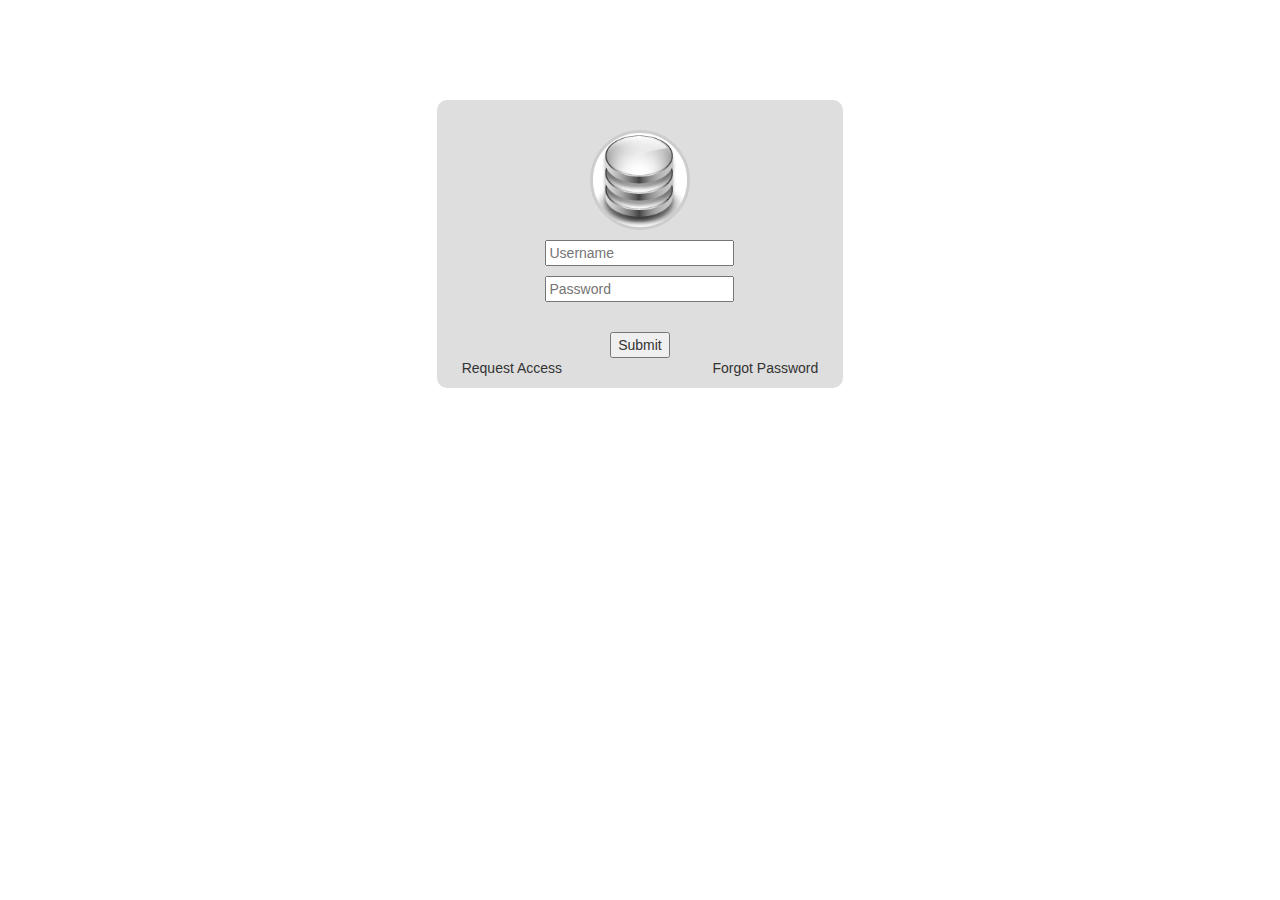
==== static/index.html @ faec902b "Refactored login page to an angular component. Started adding admin endpoints." ====
<!DOCTYPE html>
<html lang="en">
<head>
    <meta charset="UTF-8">
    <title>CRUD GUI</title>
    <script type="text/javascript" src="/static/lib/js/angular.min.js"></script>
	<script type="text/javascript" src="/static/app/login-form/login-form.module.js"></script>
	<script type="text/javascript" src="/static/app/login-form/login-form.controller.js"></script>
	<script type="text/javascript" src="/static/app/login-form/login-form.component.js"></script>
    <script type="text/javascript" src="/static/app/app.module.js"></script>
	<link rel="stylesheet" href="/static/lib/css/font-awesome.min.css">
	<link rel="stylesheet" href="/static/lib/css/bootstrap.min.css">
	<link rel="stylesheet" href="/static/lib/css/main.css">
</head>
<body>
	<div ng-app="crudGuiApp">
		<div ng-controller="mainAppController">
			<!-- authentication window -->
			<div ng-if="currentState==loginState">
				<login-form success-callback="loginSuccessCallback" failure-callback="loginFailureCallback"></login-form>
			</div>
			<!-- list tables in db -->
			<div ng-if="currentState==listState">

			</div>
			<!-- show actions for selected table -->
			<div ng-if="currentState==selectState">

			</div>
			<!-- admin panes -->
			<div ng-if="currentState==adminState">

			</div>

			<!-- invite user -->
			<!-- list users -->
			<!-- list groups -->
			<!-- modify group permissions -->
			<!-- modify user -->
			<!-- modify group members -->

			<!-- list of tables -->
			<!-- search -->
			<!-- add a record -->
			<!-- edit a record -->
			<!-- delete a record -->
		</div>
	</div>
</body>
</html>
---- static/lib/css/main.css ----
.login_form {
    margin-top:100px;
    border-radius:10px;
    background-color: #DEDEDE;
    padding-top:30px;
    padding-bottom:30px;
}

.provider_branding {
    text-align:center;
    background: url('/static/lib/images/database.png') no-repeat;
    background-size:contain;
    height:100px;
    width:100px;
    text-align:center;
    margin-right: auto;
    margin-left: auto;
    border-radius:90px;
    border: 3px solid #CDCDCD;
}

.input_field_style {
    width: 100%;
    margin-top:10px;
    text-align:center;
}

.input_button_style {
    width: 100%;
    margin-top:30px;
    text-align:center;
}

.request_access_link {
    position: absolute;
    float:left;
    left:40px;
    cursor:pointer;
}

.forgot_password_link {
    position: absolute;
    float:right;
    right:40px;
    cursor:pointer;
}

.error_message {
    padding:20px;
    margin:20px;
    border: 1px solid #FF4136;
    background-color:pink;
}
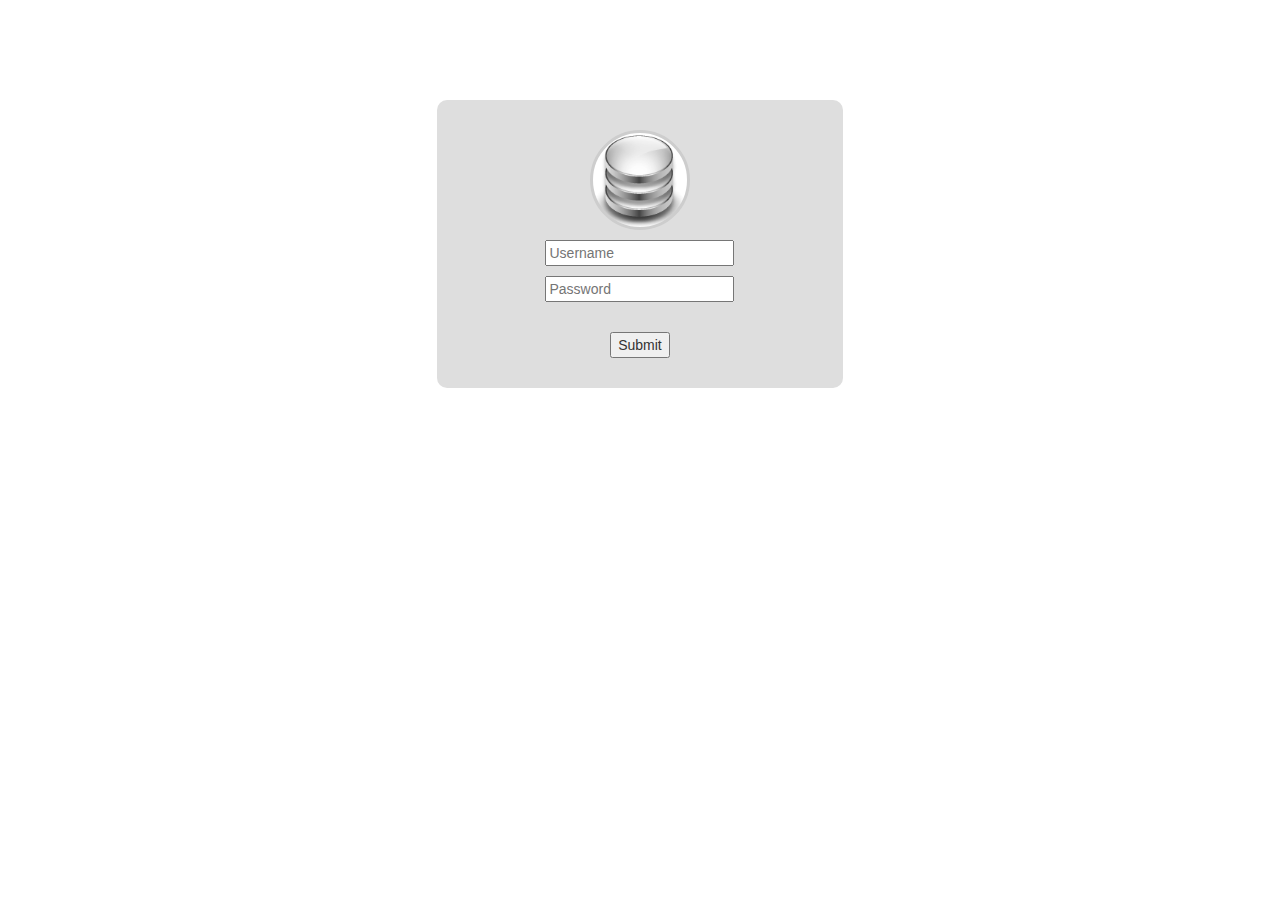
==== commit 0b48e3be: "Table page updated and  displays a table now." ====
--- a/static/index.html
+++ b/static/index.html
@@ -7,6 +7,15 @@
 	<script type="text/javascript" src="/static/app/login-form/login-form.module.js"></script>
 	<script type="text/javascript" src="/static/app/login-form/login-form.controller.js"></script>
 	<script type="text/javascript" src="/static/app/login-form/login-form.component.js"></script>
+	<script type="text/javascript" src="/static/app/drilldown-list/drilldown-list.module.js"></script>
+	<script type="text/javascript" src="/static/app/drilldown-list/drilldown-list.controller.js"></script>
+	<script type="text/javascript" src="/static/app/drilldown-list/drilldown-list.component.js"></script>
+	<script type="text/javascript" src="/static/app/ribbon/ribbon.module.js"></script>
+	<script type="text/javascript" src="/static/app/ribbon/ribbon.controller.js"></script>
+	<script type="text/javascript" src="/static/app/ribbon/ribbon.component.js"></script>
+	<script type="text/javascript" src="/static/app/record-list/record-list.module.js"></script>
+	<script type="text/javascript" src="/static/app/record-list/record-list.controller.js"></script>
+	<script type="text/javascript" src="/static/app/record-list/record-list.component.js"></script>
     <script type="text/javascript" src="/static/app/app.module.js"></script>
 	<link rel="stylesheet" href="/static/lib/css/font-awesome.min.css">
 	<link rel="stylesheet" href="/static/lib/css/bootstrap.min.css">
@@ -19,31 +28,31 @@
 			<div ng-if="currentState==loginState">
 				<login-form success-callback="loginSuccessCallback" failure-callback="loginFailureCallback"></login-form>
 			</div>
-			<!-- list tables in db -->
-			<div ng-if="currentState==listState">
-
+			<div ng-if="currentState!=loginState">
+				<ribbon></ribbon>
+				<!-- list tables in db -->
+				<div ng-if="currentState==listState">
+					<drilldown-list select-callback="selectCallback" items="tables"></drilldown-list>
+				</div>
+				<!-- show actions for selected table -->
+				<div ng-if="currentState==selectState">
+					<record-list items="currentTableRecords" definition="tableDefinitions[currentTable].columns"></record-list>
+					<!-- list of tables -->
+					<!-- search -->
+					<!-- add a record -->
+					<!-- edit a record -->
+					<!-- delete a record -->
+				</div>
+				<!-- admin panes -->
+				<div ng-if="currentState==adminState">
+					<!-- invite user -->
+					<!-- list users -->
+					<!-- list groups -->
+					<!-- modify group permissions -->
+					<!-- modify user -->
+					<!-- modify group members -->
+				</div>
 			</div>
-			<!-- show actions for selected table -->
-			<div ng-if="currentState==selectState">
-
-			</div>
-			<!-- admin panes -->
-			<div ng-if="currentState==adminState">
-
-			</div>
-
-			<!-- invite user -->
-			<!-- list users -->
-			<!-- list groups -->
-			<!-- modify group permissions -->
-			<!-- modify user -->
-			<!-- modify group members -->
-
-			<!-- list of tables -->
-			<!-- search -->
-			<!-- add a record -->
-			<!-- edit a record -->
-			<!-- delete a record -->
 		</div>
 	</div>
 </body>
--- a/static/lib/css/main.css
+++ b/static/lib/css/main.css
@@ -50,4 +50,54 @@
     margin:20px;
     border: 1px solid #FF4136;
     background-color:pink;
-}+}
+
+.drilldown_item {
+    width:200px;
+    height:200px;
+    background-color: #efefef;
+    margin:20px;
+    display: inline-block;
+    cursor:pointer;
+}
+
+.drilldown_item:hover {
+    background-color: #dedede;
+}
+
+.ribbon {
+    width:100%;
+    background-color: #efefef;
+}
+
+.thin_ribbon_header {
+    height:30px;
+    background-color: #dedede;
+}
+
+.fat_ribbon_header {
+    height:70px;
+     background-color: #efefef;
+}
+
+.table_container {
+    margin: 20px;
+    overflow-x:scroll;
+    overflow-y:scroll;
+}
+
+.table_header {
+    background-color: #dfdfdf;
+}
+
+.table_row {
+
+}
+
+.table_cell {
+    border: 2px solid white;
+}
+
+.table_row .table_cell {
+    background-color: #efefef;
+}
